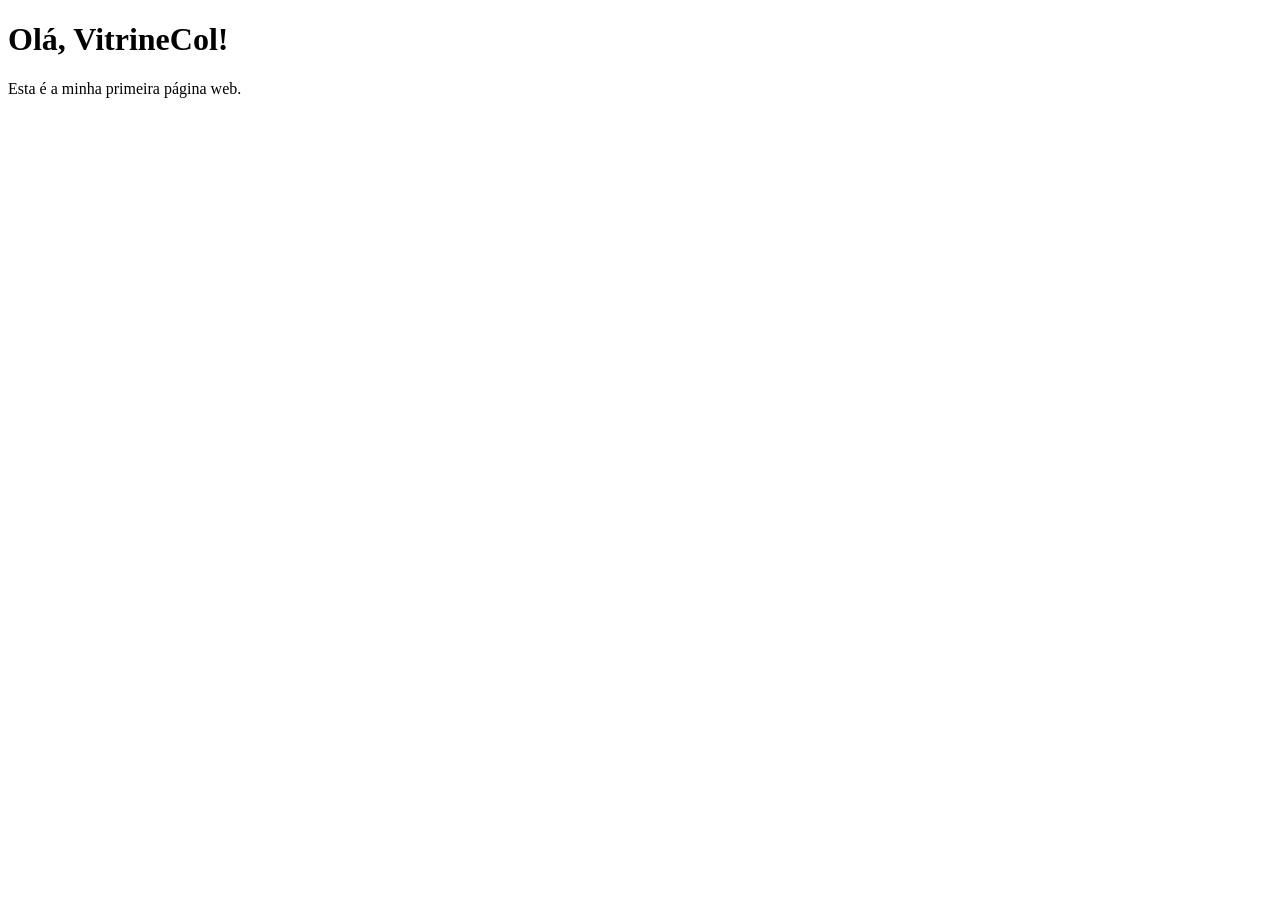
==== index.html @ 4010d51e "feat: primeira pagina do VitrineCol" ====
<!DOCTYPE html>
<html lang="pt-BR">
<head>
    <meta charset="UTF-8">
    <meta name="viewport" content="width=device-width, initial-scale=1.0">
    <title>VitrineCol</title>
</head>
<body>
    <h1>Olá, VitrineCol!</h1>
   <p>Esta é a minha primeira página web.</p>
</body>
</html>
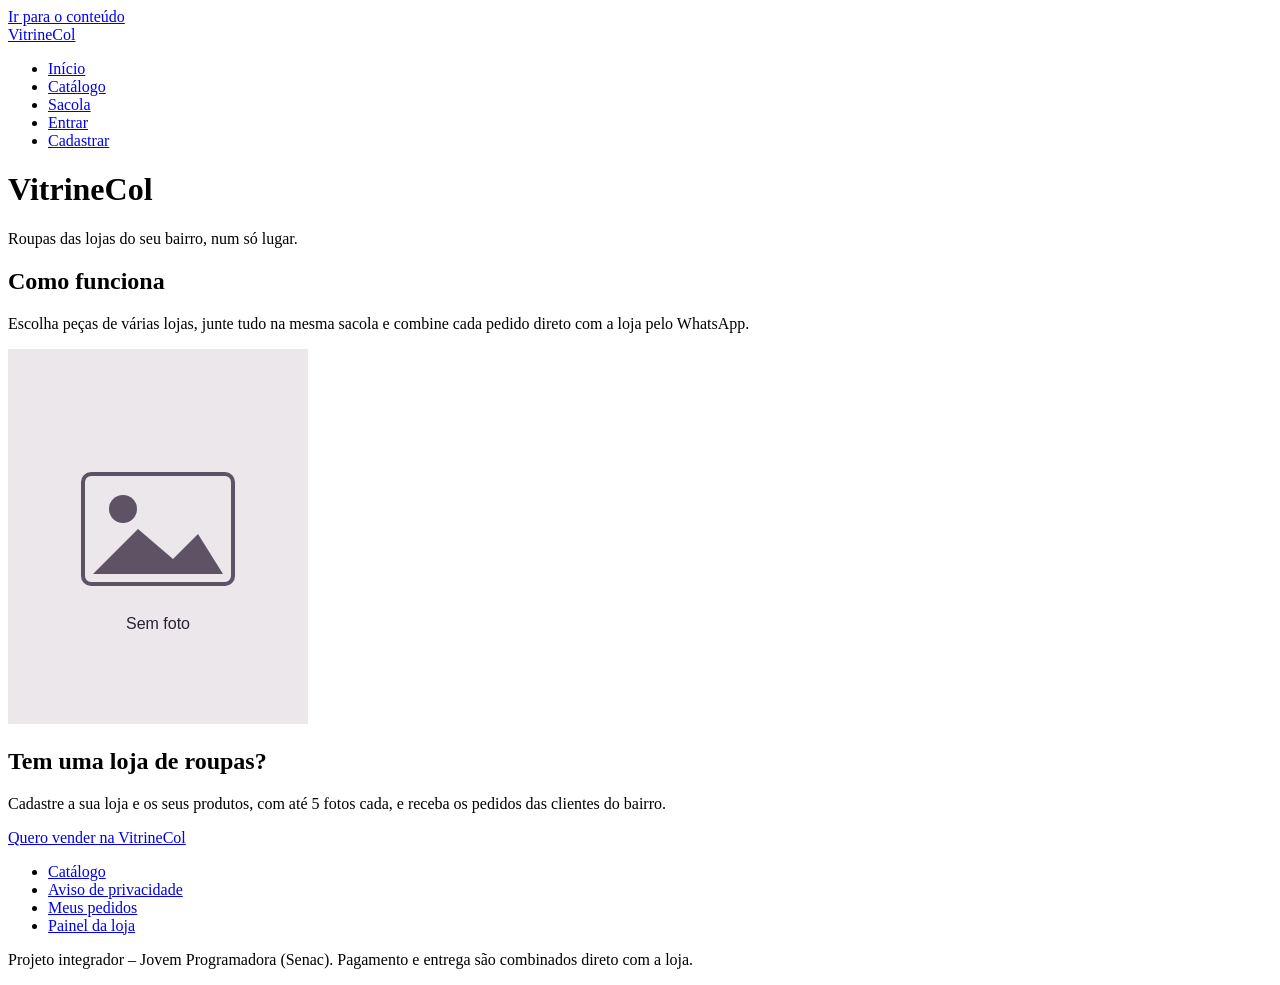
==== commit 655a4288: "Cria as variáveis de estilo e o CSS base ligados às páginas" ====
--- a/index.html
+++ b/index.html
@@ -1,12 +1,80 @@
 <!DOCTYPE html>
 <html lang="pt-BR">
 <head>
-    <meta charset="UTF-8">
-    <meta name="viewport" content="width=device-width, initial-scale=1.0">
-    <title>VitrineCol</title>
+  <meta charset="UTF-8">
+  <meta name="viewport" content="width=device-width, initial-scale=1">
+  <title>VitrineCol</title>
+  <link rel="stylesheet" href="css/variaveis.css">
+  <link rel="stylesheet" href="css/base.css">
 </head>
 <body>
-    <h1>Olá, VitrineCol!</h1>
-   <p>Esta é a minha primeira página web.</p>
+  <a class="link-pular" href="#conteudo"> Ir para o conteúdo </a>
+  <header class="cabecalho" id="cabecalho">
+    <div class="container cabecalho-conteudo">
+      <a class="logotipo" href="index.html">VitrineCol</a>
+      <nav aria-label="Principal">
+        <ul class="menu">
+          <li> 
+            <a href="index.html" aria-current="page">Início</a>  
+          </li>
+          <li> 
+            <a href="catalogo.html">Catálogo</a>  
+          </li>
+          <li> 
+            <a href="sacola.html">Sacola</a>  
+          </li>
+          <li> 
+            <a href="login.html">Entrar</a>  
+          </li>
+          <li> 
+            <a href="cadastro.html">Cadastrar</a>  
+          </li>
+        </ul>   
+      </nav>
+    </div>
+  </header>
+
+  <main id="conteudo" class="container">
+    <h1>VitrineCol</h1>
+    <p>Roupas das lojas do seu bairro, num só lugar.</p>
+
+    <section aria-labelledby="titulo-como">
+      <h2 id="titulo-como">Como funciona</h2>
+      <p>Escolha peças de várias lojas, junte tudo na mesma sacola e combine cada pedido direto com a loja pelo WhatsApp.</p>
+      <img src="imagens/sem-foto.svg" alt="Ilustração de uma foto de produto que ainda não existe" width="300" height="375">
+    </section>
+
+    <section aria-labelledby="titulo-lojista">
+      <h2 id="titulo-lojista">Tem uma loja de roupas?</h2>
+      <p>Cadastre a sua loja e os seus produtos, com até 5 fotos cada, e receba os pedidos das clientes do bairro.</p>
+      <p>
+        <a href="cadastro.html">Quero vender na VitrineCol</a>
+      </p>
+    </section>
+  </main>
+
+  <footer class="rodape">
+    <div class="container">
+      <ul class="rodape-links">
+        <li>
+          <a href="catalogo.html">Catálogo</a>
+        </li>
+
+        <li>
+          <a href="privacidade.html">Aviso de privacidade</a>
+        </li>
+
+        <li>
+          <a href="meus-pedidos.html">Meus pedidos</a>
+        </li>
+
+        <li>
+          <a href="painel-loja.html">Painel da loja</a>
+        </li>
+      </ul>
+
+      <p>Projeto integrador – Jovem Programadora (Senac). Pagamento e entrega são combinados direto com a loja.</p>
+    </div>
+  </footer>
 </body>
 </html>
--- a/css/variaveis.css
+++ b/css/variaveis.css
@@ -0,0 +1,56 @@
+/* Variáveis globais do site. Mudar uma cor ou espaçamento aqui muda o site todo.
+   Paleta provisória: todos os pares texto/fundo usados têm contraste mínimo de 4,5:1 (AA). */
+:root {
+  /* Cores principais */
+  --cor-primaria: #8a2252;
+  --cor-primaria-escura: #6b1a40;
+  --cor-primaria-clara: #f7e6ee;
+  --cor-fundo: #fbf8f6;
+  --cor-superficie: #ffffff;
+  --cor-texto: #2b2230;
+  --cor-texto-suave: #5d5365;
+  --cor-texto-sobre-primaria: #ffffff;
+
+  /* Bordas: a de campos é mais escura para ter contraste de 3:1 com o fundo (AA para componentes) */
+  --cor-borda: #ddd5da;
+  --cor-borda-campo: #7a6f82;
+
+  /* Estados */
+  --cor-erro: #b3261e;
+  --cor-erro-fundo: #fde8e6;
+  --cor-sucesso: #1b6b3a;
+  --cor-sucesso-fundo: #e6f4ea;
+  --cor-info: #1d4e89;
+  --cor-info-fundo: #e3eefb;
+  --cor-neutro: #3d3a40;
+  --cor-neutro-fundo: #ececee;
+  --cor-foco: #1a5fb4;
+
+  /* Tipografia: fonte do sistema, sem baixar nada */
+  --fonte-base: system-ui, -apple-system, "Segoe UI", Roboto, "Helvetica Neue", Arial, sans-serif;
+  --tamanho-pequeno: 0.875rem;
+  --tamanho-base: 1rem;
+  --tamanho-medio: 1.125rem;
+  --tamanho-grande: 1.5rem;
+  --tamanho-titulo: 1.75rem;
+  --altura-linha: 1.5;
+
+  /* Espaçamentos */
+  --espaco-1: 0.25rem;
+  --espaco-2: 0.5rem;
+  --espaco-3: 0.75rem;
+  --espaco-4: 1rem;
+  --espaco-5: 1.5rem;
+  --espaco-6: 2rem;
+  --espaco-7: 3rem;
+
+  /* Raios e sombras leves */
+  --raio-pequeno: 0.375rem;
+  --raio-medio: 0.75rem;
+  --raio-pilula: 999px;
+  --sombra-leve: 0 1px 3px rgba(43, 34, 48, 0.12);
+  --sombra-media: 0 4px 12px rgba(43, 34, 48, 0.12);
+
+  /* Largura máxima do conteúdo */
+  --largura-maxima: 72rem;
+}
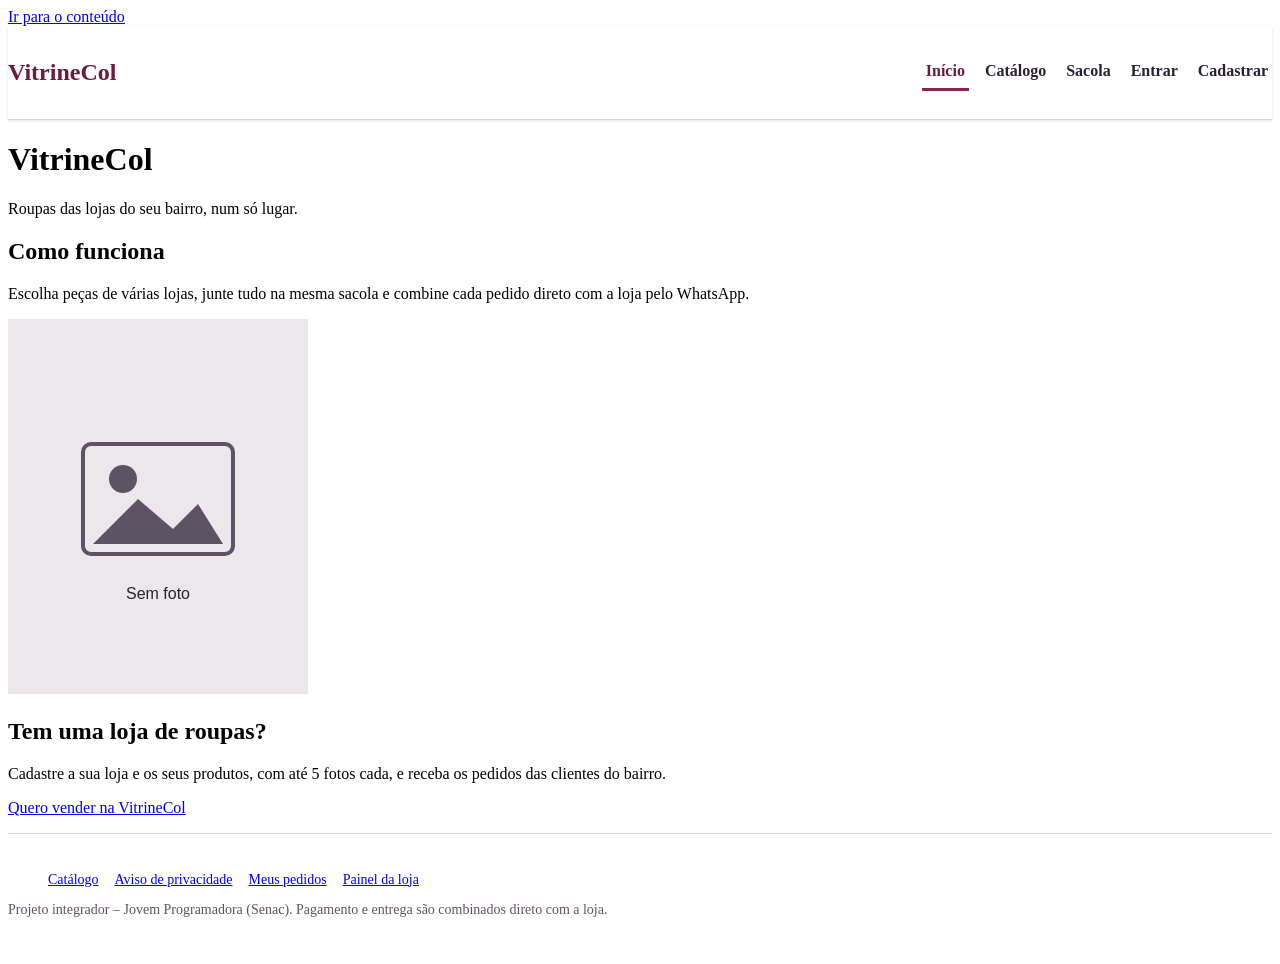
==== commit 58aa4cca: "Cria o card de produto e a grade do catálogo" ====
--- a/index.html
+++ b/index.html
@@ -6,6 +6,8 @@
   <title>VitrineCol</title>
   <link rel="stylesheet" href="css/variaveis.css">
   <link rel="stylesheet" href="css/base.css">
+  <link rel="stylesheet" href="css/componentes.css">
+  <link rel="stylesheet" href="css/paginas.css">
 </head>
 <body>
   <a class="link-pular" href="#conteudo"> Ir para o conteúdo </a>
--- a/css/componentes.css
+++ b/css/componentes.css
@@ -0,0 +1,408 @@
+/* Componentes reutilizáveis: cabeçalho, botões, cards, campos, avisos, chips, tabela. */
+
+/* ---------- Cabeçalho (Flexbox) ---------- */
+.cabecalho {
+  background-color: var(--cor-superficie);
+  border-bottom: 1px solid var(--cor-borda);
+  box-shadow: var(--sombra-leve);
+}
+
+.cabecalho-conteudo {
+  display: flex;
+  flex-wrap: wrap;
+  align-items: center;
+  justify-content: space-between;
+  gap: var(--espaco-2) var(--espaco-4);
+  padding-block: var(--espaco-3);
+}
+
+.logotipo {
+  font-size: var(--tamanho-grande);
+  font-weight: 700;
+  color: var(--cor-primaria-escura);
+  text-decoration: none;
+}
+
+.menu {
+  display: flex;
+  flex-wrap: wrap;
+  gap: var(--espaco-1) var(--espaco-3);
+  list-style: none;
+}
+
+.menu a {
+  display: inline-block;
+  padding: var(--espaco-2) var(--espaco-1);
+  color: var(--cor-texto);
+  font-weight: 600;
+  text-decoration: none;
+  border-bottom: 3px solid transparent;
+}
+
+.menu a:hover,
+.menu a[aria-current="page"] {
+  color: var(--cor-primaria-escura);
+  border-bottom-color: var(--cor-primaria);
+}
+
+/* ---------- Rodapé ---------- */
+.rodape {
+  padding-block: var(--espaco-5);
+  background-color: var(--cor-superficie);
+  border-top: 1px solid var(--cor-borda);
+  color: var(--cor-texto-suave);
+  font-size: var(--tamanho-pequeno);
+}
+
+.rodape-links {
+  display: flex;
+  flex-wrap: wrap;
+  gap: var(--espaco-1) var(--espaco-4);
+  list-style: none;
+  margin-bottom: var(--espaco-3);
+}
+
+/* ---------- Botões ---------- */
+.botao {
+  display: inline-flex;
+  align-items: center;
+  justify-content: center;
+  gap: var(--espaco-2);
+  min-height: 2.75rem;
+  padding: var(--espaco-2) var(--espaco-5);
+  font: inherit;
+  font-weight: 600;
+  text-decoration: none;
+  color: var(--cor-texto-sobre-primaria);
+  background-color: var(--cor-primaria);
+  border: 2px solid var(--cor-primaria);
+  border-radius: var(--raio-medio);
+  cursor: pointer;
+}
+
+.botao:hover {
+  color: var(--cor-texto-sobre-primaria);
+  background-color: var(--cor-primaria-escura);
+  border-color: var(--cor-primaria-escura);
+}
+
+.botao-secundario {
+  color: var(--cor-primaria-escura);
+  background-color: var(--cor-superficie);
+}
+
+.botao-secundario:hover {
+  color: var(--cor-primaria-escura);
+  background-color: var(--cor-primaria-clara);
+}
+
+.botao-perigo {
+  color: var(--cor-erro);
+  background-color: var(--cor-superficie);
+  border-color: var(--cor-erro);
+}
+
+.botao-perigo:hover {
+  color: var(--cor-erro);
+  background-color: var(--cor-erro-fundo);
+  border-color: var(--cor-erro);
+}
+
+/* Verde do WhatsApp escurecido para manter contraste AA com texto branco */
+.botao-whatsapp {
+  background-color: #0b6b3a;
+  border-color: #0b6b3a;
+}
+
+.botao-whatsapp:hover {
+  background-color: #085530;
+  border-color: #085530;
+}
+
+.botao-pequeno {
+  min-height: 2.25rem;
+  padding: var(--espaco-1) var(--espaco-3);
+  font-size: var(--tamanho-pequeno);
+}
+
+.botao-largo {
+  width: 100%;
+}
+
+.botao:disabled {
+  opacity: 0.6;
+  cursor: not-allowed;
+}
+
+/* ---------- Card de produto (grade: 1 coluna no celular, 2 no tablet, 3 a 4 no desktop) ---------- */
+.grade-produtos {
+  display: grid;
+  gap: var(--espaco-4);
+  grid-template-columns: 1fr;
+  list-style: none;
+}
+
+.card-produto {
+  display: flex;
+  flex-direction: column;
+  height: 100%;
+  overflow: hidden;
+  background-color: var(--cor-superficie);
+  border: 1px solid var(--cor-borda);
+  border-radius: var(--raio-medio);
+  box-shadow: var(--sombra-leve);
+}
+
+.card-produto-imagem {
+  width: 100%;
+  aspect-ratio: 4 / 5;
+  object-fit: cover;
+  background-color: var(--cor-neutro-fundo);
+}
+
+.card-produto-corpo {
+  display: flex;
+  flex-direction: column;
+  gap: var(--espaco-1);
+  padding: var(--espaco-4);
+}
+
+.card-produto-titulo {
+  margin: 0;
+  font-size: var(--tamanho-medio);
+}
+
+.card-produto-titulo a {
+  color: var(--cor-texto);
+  text-decoration: none;
+}
+
+/* O link do título cobre o card inteiro, assim o card todo é clicável */
+.card-produto {
+  position: relative;
+}
+
+.card-produto-titulo a::after {
+  content: "";
+  position: absolute;
+  inset: 0;
+}
+
+.card-produto-titulo a:hover {
+  text-decoration: underline;
+}
+
+.card-produto:focus-within {
+  outline: 3px solid var(--cor-foco);
+  outline-offset: 2px;
+}
+
+.card-produto-titulo a:focus-visible {
+  outline: none;
+}
+
+.preco {
+  margin: 0;
+  font-size: var(--tamanho-medio);
+  font-weight: 700;
+  color: var(--cor-primaria-escura);
+}
+
+.card-produto-loja {
+  margin: 0;
+  font-size: var(--tamanho-pequeno);
+  color: var(--cor-texto-suave);
+}
+
+/* ---------- Campos de formulário ---------- */
+.formulario {
+  display: grid;
+  gap: var(--espaco-4);
+}
+
+.campo {
+  display: flex;
+  flex-direction: column;
+  gap: var(--espaco-1);
+}
+
+.campo label,
+.legenda {
+  font-weight: 600;
+}
+
+.campo input,
+.campo select,
+.campo textarea {
+  width: 100%;
+  min-height: 2.75rem;
+  padding: var(--espaco-2) var(--espaco-3);
+  font: inherit;
+  color: var(--cor-texto);
+  background-color: var(--cor-superficie);
+  border: 2px solid var(--cor-borda-campo);
+  border-radius: var(--raio-pequeno);
+}
+
+.campo textarea {
+  min-height: 6rem;
+  resize: vertical;
+}
+
+.campo input:focus-visible,
+.campo select:focus-visible,
+.campo textarea:focus-visible {
+  outline: 3px solid var(--cor-foco);
+  outline-offset: 1px;
+}
+
+.campo-ajuda {
+  margin: 0;
+  font-size: var(--tamanho-pequeno);
+  color: var(--cor-texto-suave);
+}
+
+fieldset.campo {
+  min-width: 0;
+  margin: 0;
+  padding: 0;
+  border: 0;
+}
+
+fieldset.campo legend {
+  padding: 0;
+  margin-bottom: var(--espaco-2);
+  font-weight: 600;
+}
+
+/* Opções de rádio e checkbox: o rótulo envolve o input para aumentar a área de clique */
+.opcao {
+  display: inline-flex;
+  align-items: center;
+  gap: var(--espaco-2);
+  min-height: 2.75rem;
+  font-weight: 400;
+  cursor: pointer;
+}
+
+.opcao input {
+  width: 1.25rem;
+  min-height: 0;
+  height: 1.25rem;
+  accent-color: var(--cor-primaria);
+}
+
+.opcoes {
+  display: flex;
+  flex-wrap: wrap;
+  gap: var(--espaco-1) var(--espaco-4);
+}
+
+/* Botões de tamanho: radio estilizado como botão, com o input ainda focável pelo teclado */
+.tamanhos {
+  display: flex;
+  flex-wrap: wrap;
+  gap: var(--espaco-2);
+}
+
+.tamanho-opcao {
+  position: relative;
+}
+
+.tamanho-opcao input {
+  position: absolute;
+  opacity: 0;
+  width: 100%;
+  height: 100%;
+  margin: 0;
+  cursor: pointer;
+}
+
+.tamanho-opcao span {
+  display: inline-flex;
+  align-items: center;
+  justify-content: center;
+  min-width: 2.75rem;
+  min-height: 2.75rem;
+  padding: var(--espaco-1) var(--espaco-3);
+  font-weight: 600;
+  background-color: var(--cor-superficie);
+  border: 2px solid var(--cor-borda-campo);
+  border-radius: var(--raio-pequeno);
+}
+
+.tamanho-opcao input:checked + span {
+  color: var(--cor-texto-sobre-primaria);
+  background-color: var(--cor-primaria);
+  border-color: var(--cor-primaria);
+}
+
+.tamanho-opcao input:focus-visible + span {
+  outline: 3px solid var(--cor-foco);
+  outline-offset: 2px;
+}
+
+.tamanho-opcao input:disabled {
+  cursor: not-allowed;
+}
+
+.tamanho-opcao input:disabled + span {
+  color: var(--cor-texto-suave);
+  background-color: var(--cor-neutro-fundo);
+  text-decoration: line-through;
+}
+
+/* ---------- Avisos (carregando, erro, sucesso, informação) ---------- */
+.aviso {
+  margin-bottom: var(--espaco-4);
+  padding: var(--espaco-3) var(--espaco-4);
+  border: 1px solid currentColor;
+  border-left-width: 6px;
+  border-radius: var(--raio-pequeno);
+}
+
+.aviso-erro {
+  color: var(--cor-erro);
+  background-color: var(--cor-erro-fundo);
+}
+
+.aviso-sucesso {
+  color: var(--cor-sucesso);
+  background-color: var(--cor-sucesso-fundo);
+}
+
+.aviso-info,
+.aviso-carregando {
+  color: var(--cor-info);
+  background-color: var(--cor-info-fundo);
+}
+
+/* ---------- Chips de filtro ---------- */
+.chips {
+  display: flex;
+  flex-wrap: wrap;
+  gap: var(--espaco-2);
+  list-style: none;
+}
+
+.chip {
+  min-height: 2.5rem;
+  padding: var(--espaco-1) var(--espaco-4);
+  font: inherit;
+  font-weight: 600;
+  color: var(--cor-texto);
+  background-color: var(--cor-superficie);
+  border: 2px solid var(--cor-borda-campo);
+  border-radius: var(--raio-pilula);
+  cursor: pointer;
+}
+
+.chip:hover {
+  background-color: var(--cor-primaria-clara);
+}
+
+.chip[aria-pressed="true"] {
+  color: var(--cor-texto-sobre-primaria);
+  background-color: var(--cor-primaria);
+  border-color: var(--cor-primaria);
+}
